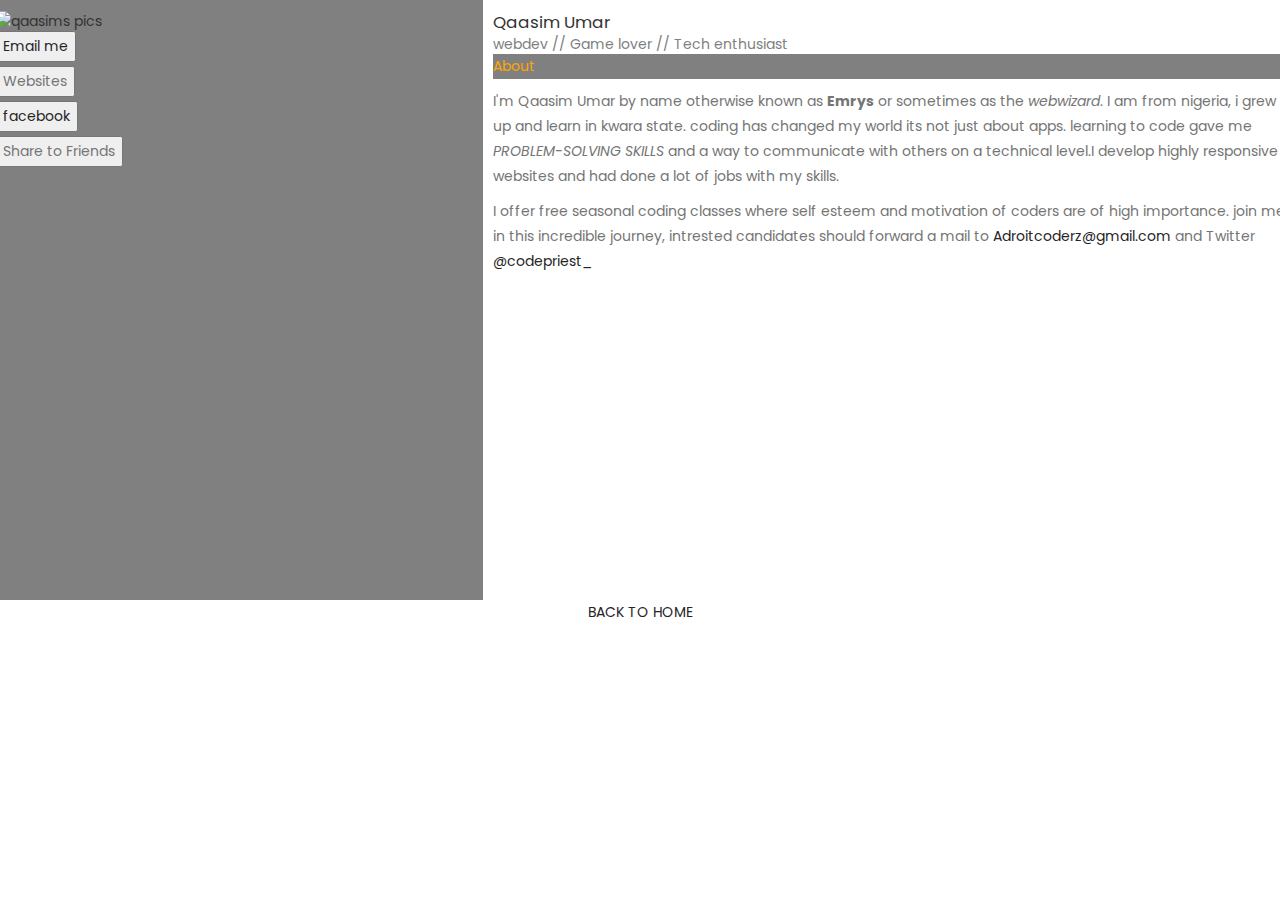
==== aboutus.html @ efe297c6 "first commit" ====
<!DOCTYPE html>
<html>
<head>



<meta charset="UTF-8">
     <meta http-equiv="X-UA-Compatible" content="IE=Edge">
     <meta name="description" content="">
     <meta name="keywords" content="">
     <meta name="author" content="">
     <meta name="viewport" content="width=device-width, initial-scale=1, maximum-scale=1">


<link rel="stylesheet" href="css/bootstrap.min.css">
<link rel="stylesheet" href="css/magnific-popup.css">
<link rel="stylesheet" href="css/font-awesome.min.css">

<!-- MAIN CSS -->
<link rel="stylesheet" href="css/templatemo-style.css">


<style>
* {
  box-sizing: border-box;
}

/* Create two unequal columns that floats next to each other */
.column {
  float: left;
  padding: 10px;
  height: 600px; /* Should be removed. Only for demonstration */
}

.left {
  width: 38%;
}

.right {
  width: 62%;
}

/* Clear floats after the columns */
.row:after {
  content: "";
  display: table;
  clear: both;
}
</style>
</head>
<body>


<div class="row">
  <div class="column left" style="background-color:gray;">
   <!-- <div class="col-md-4 col-sm-12">-->
<div class="about-image">
<img src="image/maprojpics.jpg" class="image-responsive" alt="qaasims pics">
 
   <p style= "background: black; height:25px; width:75px; "><a href="mailto:adroitcoderz@gmail.com" ><input type="submit" value ="Email me"></a>
   
   <p style= "background: gray; height:25px; width:75px; "><input type="submit" value="Websites"></p>
   <p style= "background: gray; height:25px; width:72px; "><a href="https://www.facebook.com/profile.php?id=100010663511222" ><input type="submit" value="facebook"></a></p>
   <p style= "background: gray; height:25px; width:116px; "><input type="submit" value="Share to Friends"></p>
   </div> 
  </div>
 





  <div class="column right" style="background-color:white;">
 
 <big> Qaasim Umar</big></br>
 <font color=" gray">webdev // Game lover // Tech enthusiast</font>
 
 
 
 <p style="background:gray; color:orange; marginright:80%; border-width:1px; border-color:red;"> About </p>
<p>
 I'm Qaasim Umar by name otherwise known as <b>Emrys</b> or sometimes as the  <i>webwizard</i>. I am from nigeria, i grew up and learn in kwara state.
 </i></b> coding has changed my world its not just about apps. learning to code gave me <i> PROBLEM-SOLVING SKILLS</i> and a way to communicate with others on a technical level.I develop highly responsive websites and had done a lot of jobs with my skills.
</p>
<p>
I offer free seasonal coding classes where self esteem and motivation of coders are of high importance. join me in this incredible journey,
intrested candidates should forward a mail to <a href=""mailto:Adroitcoderz@gmail.com"> Adroitcoderz@gmail.com </a>and Twitter <a href="https//:twitter.com/codepriest_ ">@codepriest_ </a>

  </div>
   

  <p align="center"><a href="index.html">BACK TO HOME</a></p>

</body>
</html>
---- css/templatemo-style.css ----
/*

Hydro Template 

http://www.templatemo.com/tm-509-hydro

*/  
  @import url('https://fonts.googleapis.com/css?family=Poppins:400,500,600');

  body {
    background: #ffffff;
    font-family: 'Poppins', sans-serif;
    overflow-x: hidden;
  }


  /*---------------------------------------
     TYPOGRAPHY              
  -----------------------------------------*/

  h1,h2,h3,h4,h5,h6 {
    font-weight: 300;
    line-height: inherit;
    letter-spacing: -1px;
  }

  h1 {
    color: #292929;
    font-size: 3em;
    margin-bottom: 30px;
  }

  h2 {
    color: #393939;
    font-size: 2em;
  }

  h3 {
    color: #505050;
    font-size: 1.5em;
    font-weight: 500;
    margin-bottom: 0;
  }

  h4 {
    color: #696969;
    font-size: 18px;
    line-height: normal;
  }

  p {
    color: #757575;
    font-size: 14px;
    font-weight: normal;
    line-height: 25px;
  }

  strong {
    font-weight: 500;
  }


  /*---------------------------------------
     GENERAL               
  -----------------------------------------*/

  * {
    -webkit-box-sizing: border-box;
    -moz-box-sizing: border-box;
    box-sizing: border-box;
  }

  *:before,
  *:after {
    -webkit-box-sizing: border-box;
    -moz-box-sizing: border-box;
    box-sizing: border-box;
  }

  a {
    color: #252525;
    font-weight: normal;
    -webkit-transition: 0.5s;
    transition: 0.5s;
    text-decoration: none !important;
  }

  a:hover, a:active, a:focus {
    color: #ce3232;
    outline: none;
  }

  .section-title {
    margin-bottom: 60px;
  }

  .section-title h2 {
    margin-top: 0;
    margin-bottom: 10px;
    line-height: 0;
  }

  .section-title .line-bar {
    color: #d9d9d9;
    display: block;
    font-size: 5em;
    line-height: 0;
  }

  .section-btn {
    background: #ce3232;
    border: 0;
    border-radius: 100px;
    color: #ffffff;
    cursor: pointer;
    font-size: inherit;
    font-weight: normal;
    padding: 15px 30px;
    -webkit-transition: 0.5s;
    transition: 0.5s;
  }

  .section-btn:hover,
  .section-btn:focus {
    background: #00F260;  /* fallback for old browsers */
    background: -webkit-linear-gradient(to right, #0575E6, #00F260);  /* Chrome 10-25, Safari 5.1-6 */
    background: linear-gradient(to right, #0575E6, #00F260); /* W3C, IE 10+/ Edge, Firefox 16+, Chrome 26+, Opera 12+, Safari 7+ */
    border-color: transparent;
    color: #393939;
  }

  .overlay {
    background: #00F260;  /* fallback for old browsers */
    background: -webkit-linear-gradient(to right, #0575E6, #00F260);  /* Chrome 10-25, Safari 5.1-6 */
    background: linear-gradient(to right, #0575E6, #00F260); /* W3C, IE 10+/ Edge, Firefox 16+, Chrome 26+, Opera 12+, Safari 7+ */
    opacity: 0.7;
    position: absolute;
    width: 100%;
    height: 100%;
    top: 0;
    right: 0;
    left: 0;
  }

  section {
    padding-top: 80px;
    padding-bottom: 80px;
    text-align: center;
  }


  /*---------------------------------------
       PRE LOADER              
  -----------------------------------------*/

  .preloader {
    position: fixed;
    top: 0;
    left: 0;
    width: 100%;
    height: 100%;
    z-index: 99999;
    display: flex;
    flex-flow: row nowrap;
    justify-content: center;
    align-items: center;
    background: none repeat scroll 0 0 #ffffff;
  }

  .spinner {
    border: 1px solid transparent;
    border-radius: 3px;
    position: relative;
  }

  .spinner:before {
    content: '';
    box-sizing: border-box;
    position: absolute;
    top: 50%;
    left: 50%;
    width: 45px;
    height: 45px;
    margin-top: -10px;
    margin-left: -10px;
    border-radius: 50%;
    border: 1px solid #575757;
    border-top-color: #ffffff;
    animation: spinner .9s linear infinite;
  }

  @-webkit-@keyframes spinner {
    to {transform: rotate(360deg);}
  }

  @keyframes spinner {
    to {transform: rotate(360deg);}
  }


  /*---------------------------------------
      MENU              
  -----------------------------------------*/

  .custom-navbar {
    border: none;
    margin-bottom: 0;
    padding: 25px 0;
  }

  .custom-navbar .navbar-brand {
    color: #ffffff;
    font-size: 25px;
    font-weight: 500;
    letter-spacing: -1px;
  }

  .top-nav-collapse {
    background: #ffffff;
  }

  .custom-navbar .navbar-nav.navbar-nav-first {
    margin-left: 8em;
  }

  .custom-navbar .navbar-nav.navbar-right li a {
    padding-right: 12px;
    padding-left: 12px;
  }

  .custom-navbar .section-btn {
    padding: 15px;
    margin-left: 2em;
  }

  .custom-navbar .section-btn:hover {
    background: #000000;  /* fallback for old browsers */
    background: -webkit-linear-gradient(to right, #434343, #000000);  /* Chrome 10-25, Safari 5.1-6 */
    background: linear-gradient(to right, #434343, #000000); /* W3C, IE 10+/ Edge, Firefox 16+, Chrome 26+, Opera 12+, Safari 7+ */
  }

  .custom-navbar .section-btn a {
    padding: 0;
  }

  .custom-navbar .nav .section-btn a:hover {
    color: #ffffff;
  }

  .custom-navbar .nav li a {
    font-size: 14px;
    font-weight: 500;
    color: #ffffff;
    letter-spacing: -0.5px;
    padding-right: 22px;
    padding-left: 22px;
  }

  .custom-navbar .nav li a:hover {
    background: transparent;
    color: #ce3232;
  }

  .custom-navbar .navbar-nav > li > a:hover,
  .custom-navbar .navbar-nav > li > a:focus {
    background-color: transparent;
  }

  .custom-navbar .nav li.active > a {
    background-color: transparent;
    color: #ce3232;
  }

  .custom-navbar .navbar-toggle {
    border: none;
    padding-top: 10px;
  }

  .custom-navbar .navbar-toggle {
    background-color: transparent;
  }

  .custom-navbar .navbar-toggle .icon-bar {
    background: #252525;
    border-color: transparent;
  }

  @media(min-width:768px) {
    .custom-navbar {
      border-bottom: 0;
      background: 0 0; 
    }

    .custom-navbar.top-nav-collapse {
      background: #ffffff;
      -webkit-box-shadow: 0 1px 30px rgba(0, 0, 0, 0.1);
      -moz-box-shadow: 0 1px 30px rgba(0, 0, 0, 0.1);
      box-shadow: 0 1px 30px rgba(0, 0, 0, 0.1);
      padding: 12px 0;
    }

    .top-nav-collapse .navbar-brand {
      color: #252525;
    }

    .top-nav-collapse .nav li a {
      color: #575757;
    }

    .top-nav-collapse .nav .section-btn a {
      color: #ffffff;
    }
  }



  /*---------------------------------------
      HOME              
  -----------------------------------------*/

  #home {
    background: url('../images/home-bg.jpg') no-repeat center center;
    background-size: cover;
    vertical-align: middle;
    display: -webkit-box;
    display: -webkit-flex;
    display: -ms-flexbox;
    display: flex;
    -webkit-box-align: center;
    -webkit-align-items: center;
    -ms-flex-align: center;
    align-items: center;
    min-height: 100vh;
    position: relative;
    overflow: hidden;
    padding-top: 10em;
    text-align: left;
  }

  #home h1 {
    color: #ffffff;
  }

  .home-info .section-btn {
    background: transparent;
    border: 2px solid #f9f9f9;
    color: #f9f9f9;
  }

  .home-info .section-btn:hover,
  .home-info .section-btn:focus {
    background: #ce3232;
    border-color: transparent;
    color: #ffffff;
  }

  .home-info span {
    display: inline-block;
    vertical-align: middle;
    color: #f9f9f9;
    font-weight: 500;
    margin-left: 20px; 
  }

  .home-info span small {
    display: block;
  }



  /*---------------------------------------
      ABOUT              
  -----------------------------------------*/

  #about {
    text-align: left;
    padding-bottom: 0;
  }

  #about .about-info:first-child {
    margin-right: 40px;
  }

  .about-info .section-title {
    margin: 40px 0 40px 0;
  }

  .about-info {
    margin-top: 60px;
  }

  .skill-thumb strong {
    display: inline-block;
    margin-bottom: 10px;
  }

  .skill-thumb .progress {
    background: #ffffff;
    border-radius: 5px;
    box-shadow: none;
    height: 3px;
    margin-bottom: 25px;
  }

  .skill-thumb .progress-bar {
    background: #1f1f1f;
    box-shadow: none;
  }



  /*---------------------------------------
      WORK             
  -----------------------------------------

  .work-info img {
    width: 100%;
    border-radius: 100%;
  }

  #work .work-thumb {
    overflow: hidden;
    position: relative;
    cursor: pointer;
    border-radius: 3px;
  }

  .work-thumb .work-info {
    position: absolute;
    top: 0px;
    left: 0px;
    right: 0px;
    bottom: 0px;
    display: flex;
    align-items: center;
    justify-content: center;
    flex-direction: column;
    text-align: center;
  }

  .work-thumb .work-info:after {
    position: absolute;
    top: 0px;
    left: 0px;
    right: 0px;
    bottom: 0px;
    content: "";
    background: #ce3232;
    opacity: 0;
    transition: 0.5s;
  }

  .work-thumb .work-info:hover::after {
    opacity: 0.9;
  }

  .work-thumb .work-info h3,
  .work-thumb .work-info small {
    transform: translateY(100%);
    opacity: 0;
    display: block;
    transition: 0.5s 0.2s;
    color: #ffffff;
    z-index: 2;
    position: relative;
  }

  .work-thumb .work-info small {
    color: #d9d9d9;
    text-transform: uppercase;
    font-size: 12px;
    font-weight: 500;
    letter-spacing: 1px;
    margin-top: 3px;
  }

  .work-thumb:hover .work-info h3,
  .work-thumb:hover .work-info small {
    transform: translateY(0px);
    opacity: 1;
  }*/



  /*---------------------------------------
      BLOG             
  -----------------------------------------*/

  #blog {
    background: #f0f0f0;
  }

  #blog-header,
  #blog-detail {
    text-align: left;
  }

  #blog-header {
    background: url('../images/blog-header-bg.jpg') no-repeat center center;
    background-size: cover;
    display: -webkit-box;
    display: -webkit-flex;
    display: -ms-flexbox;
    display: flex;
    -webkit-box-align: center;
    -webkit-align-items: center;
    -ms-flex-align: center;
    align-items: center;
    height: 65vh;
    color: #ffffff;
    position: relative;
    padding-top: 12em;
  }

  #blog-header h2 {
    color: #ffffff;
  }

  .blog-thumb {
    background: #ffffff;
    -webkit-box-shadow: 0 1px 30px rgba(0, 0, 0, 0.1);
    -moz-box-shadow: 0 1px 30px rgba(0, 0, 0, 0.1);
    box-shadow: 0 1px 30px rgba(0, 0, 0, 0.1);
    border-radius: 3px;
    text-align: left;
    margin-bottom: 30px;
    height: 350px;
  }

  .media.blog-thumb .media-left {
    width: 45%;
  }

  .blog-thumb small {
    color: #ce3232;
    font-weight: 500;
    display: block;
  }

  .blog-thumb small .fa {
    margin-right: 5px;
  }

  .blog-thumb h4 {
    margin-top: 2px;
    margin-bottom: 0px;
  }

  #blog-detail h2 {
    padding: 25px 0 10px 0;
  }

  .blog-info {
    padding: 75px 25px;
  }

  .blog-info h3 {
    margin: 0;
    padding: 8px 0 6px 0;
    text-transform: capitalize;
  }

  .blog-info .section-btn {
    background: #f0f0f0;
    color: #393939;
    margin-top: 20px;
  }

  .blog-info .section-btn:hover {
    background: #00F260;  /* fallback for old browsers */
    background: -webkit-linear-gradient(to right, #0575E6, #00F260);  /* Chrome 10-25, Safari 5.1-6 */
    background: linear-gradient(to right, #0575E6, #00F260); /* W3C, IE 10+/ Edge, Firefox 16+, Chrome 26+, Opera 12+, Safari 7+ */
    color: #ffffff;
  }

  .blog-thumb ul {
    margin: 32px 12px 22px 0px;
  }

  .blog-thumb ul li {
    list-style: square;
    font-weight: normal;
    padding: 4px 12px 4px 0px;
  }

  .blog-social-share {
    text-align: center;
    padding-top: 22px;
  }

  .blog-social-share .btn {
    border-radius: 100px;
    border: none;
    font-size: 10px;
    letter-spacing: 0.5px;
    text-transform: uppercase;
    margin: 20px 6px;
    padding: 10px 16px;
  }

  .blog-social-share .btn-primary {
    background: #3b5998;
  }

  .blog-social-share .btn-success {
    background: #1da1f2;
  }

  .blog-social-share .btn-danger {
    background: #dd4b39;
  }

  .blog-social-share a .fa {
    padding-right: 4px;
  }

  .blog-ads {
    background: #f9f9f9;
    border-right: 4px solid #2b2b2b;
    padding: 42px;
    text-align: center;
    margin: 26px 0 26px 0;
  }

  .blog-ads h4 {
    font-size: 18px;
  }



  /*---------------------------------------
      CONTACTS             
  -----------------------------------------*/

  #contact {
    background: gray;  /* fallback for old browsers */
    background: -webkit-linear-gradient(to right,#0575E6, #00F260);  /* Chrome 10-25, Safari 5.1-6 */
    background: linear-gradient(to right,#0575E6,#00F260); /*W3C, IE 10+/ Edge, Firefox 16+, Chrome 26+, Opera 12+, Safari 7+ */
  }

  #contact .section-title h2 {
    color: #ffffff;
  }

  .google-map {
    border-radius: 100%;
    width: 300px;
    height: 180px;
    overflow: hidden;
    margin: 0 auto;
  }

  .google-map iframe {
    border: 0;
    width: 300px;
    height: 300px;
  }

  #contact .form-control {
    border: 0;
    border-radius: 5px;
    box-shadow: none;
    color: rgba(20,20,20,0.5);
    font-size: 14px;
    font-weight: normal;
    margin-bottom: 15px;
    padding-left: 8px;
  }

  #contact input,
  #contact select {
    height: 55px;
  }

  #contact select {
    color: rgba(20,20,20,0.5);
  }

  #contact input[type='submit'] {
    background: #ce3232;
    border-radius: 100px;
    color: #ffffff;
    font-weight: 500;
  }



  /*---------------------------------------
     FOOTER              
  -----------------------------------------*/

  footer {
    background: #000000;  /* fallback for old browsers */
    background: -webkit-linear-gradient(to right, #434343, #000000);  /* Chrome 10-25, Safari 5.1-6 */
    background: linear-gradient(to right, #434343, #000000); /* W3C, IE 10+/ Edge, Firefox 16+, Chrome 26+, Opera 12+, Safari 7+ */
    position: relative;
    padding-top: 80px;
    padding-bottom: 60px;
  }

  footer h2 {
    color: #ffffff;
  }

  .footer-link {
    margin: 0;
    padding: 0;
  }

  .footer-link li {
    display: block;
    list-style: none;
    margin: 5px 10px 5px 0;
  }

  footer p,
  footer span,
  .footer-link li a {
    color: #d9d9d9;
  }

  .copyright-text p,
  .footer-bottom .phone-contact p {
    font-size: 14px;
  }

  .footer-info p {
    margin-right: 4em;
  }

  .footer-bottom {
    border-top: 1px solid rgba(255,255,255,0.1);
    margin-top: 5em;
    padding-top: 3em;
  }

  .footer-bottom .phone-contact,
  .footer-bottom .social-icon {
    display: inline-block;
    vertical-align: top;
  }

  .footer-bottom .phone-contact {
    margin-right: 40px;
  }

  .footer-bottom .phone-contact span {
    font-weight: 500;
    display: inline-block;
    margin-left: 10px;
  }


  /*---------------------------------------
     SOCIAL ICON              
  -----------------------------------------*/

  .social-icon {
    position: relative;
    padding: 0;
    margin: 0;
  }

  .social-icon li {
    display: inline-block;
    list-style: none;
  }

  .social-icon li a {
    border-radius: 100px;
    color: #d9d9d9;
    font-size: 15px;
    text-decoration: none;
    position: relative;
    margin: 5px 10px;
  }

  .social-icon li a:hover {
    color: #ce3232;
  }


  /*---------------------------------------
      MODAL FORM             
  -----------------------------------------*/

  @media (min-width: 992px) {
    .modal-dialog {
      width: 420px;
    }
  }

  .modal-open .modal {
    padding-left: 0 !important;
  }

  .modal-dialog .modal-content {
    background: #000000;  /* fallback for old browsers */
    background: -webkit-linear-gradient(to right, #434343, #000000);  /* Chrome 10-25, Safari 5.1-6 */
    background: linear-gradient(to right, #434343, #000000); /* W3C, IE 10+/ Edge, Firefox 16+, Chrome 26+, Opera 12+, Safari 7+ */
    border: none;
    border-radius: 2px;
    text-align: center;
    position: relative;
    padding: 2em;
  }

  .modal-header, .modal-footer {
    border-bottom: 0;
    padding: 0;
  }

  .modal-dialog .modal-body {
    padding: 0;
  }

  .modal-dialog .modal-body a {
    color: #d9d9d9;
  }

  .modal .close {
    color: #999;
    font-size: 40px;
    font-weight: 300;
    text-shadow: none;
    opacity: 1;
    position: absolute;
    top: 15px;
    right: 15px;
    z-index: 100;
    outline: none;
  }

  .modal-dialog .modal-title {
    margin-bottom: 20px;
  }

  .modal-dialog .modal-title h2 {
    color: #ffffff;
  }

  .modal-dialog .nav-tabs {
    display: inline-block;
  }

  .modal-dialog .nav-tabs > li > a {
    border: 0;
    color: #999999;
    margin-right: 0;
  }

  .modal-dialog .nav-tabs > li.active > a, 
  .modal-dialog .nav-tabs > li.active > a:hover, 
  .modal-dialog .nav-tabs > li.active > a:focus,
  .modal-dialog .nav>li>a:focus, 
  .modal-dialog .nav>li>a:hover {
    color: #ffffff;
    background-color: transparent;
    border: none;
    border-bottom: 1px solid #ce3232;
  }

  .modal-dialog .tab-content {
    padding-top: 20px;
  }

  .modal-dialog form .form-control {
    border-radius: 5px;
    border: 1px solid #595959;
    background: transparent;
    box-shadow: none;
    margin: 15px 0 15px 0;
    height: 50px;
  }

  .modal-dialog form .form-control:hover,
  .modal-dialog form .form-control:focus {
    border-color: #ffffff;
  }

  .modal-dialog form input[type="submit"] {
    background: #ce3232;
    border-color: transparent;
    border-radius: 100px;
    color: #ffffff;
    margin-top: 20px;
  }


  /*---------------------------------------
     RESPONSIVE STYLES              
  -----------------------------------------*/

  @media screen and (max-width: 1170px) {

    .custom-navbar .navbar-nav.navbar-nav-first {
      margin-left: inherit;
    }
  }

  @media screen and (max-width: 991px) {

    h3 {
      font-size: 1.2em;
    }

    p {
      font-size: 13px;
    }

    #home {
      text-align: center;
    }

    .home-info {
      margin-bottom: 3em;
    }

    .custom-navbar .nav li a {
      font-size: 13px;
      padding-right: 11px;
      padding-left: 11px;
    }

    .custom-navbar .section-btn {
      margin-left: 1em;
    }

    .blog-thumb {
      height: inherit;
    }

    .blog-info {
      padding: 45px 25px;
    }

    .media.blog-thumb .media-left {
      display: block;
      width: 100%;
      padding-right: 0;
      overflow: hidden;
    }

    .media.blog-thumb .media-left {
      height: 250px;
    }

    .media.blog-thumb .media-left img {
      position: relative;
      bottom: 10em;
    }

    #work .work-thumb,
    .footer-thumb {
      margin-top: 20px;
      margin-bottom: 30px;
    }
  }

  @media only screen and (min-width: 640px) and (max-width: 767px) {

    #blog-header {
      height: 100vh;
    }

    .media.blog-thumb .media-left {
      height: 550px;
    }

    .media.blog-thumb .media-left img {
      position: relative;
      bottom: 10em;
    }
  }

  @media screen and (max-width: 767px) {

    .custom-navbar {
      background: #ffffff;
      -webkit-box-shadow: 0 1px 30px rgba(0, 0, 0, 0.1);
      -moz-box-shadow: 0 1px 30px rgba(0, 0, 0, 0.1);
      box-shadow: 0 1px 30px rgba(0, 0, 0, 0.1);
      padding: 10px 0;
    }

    .custom-navbar .nav li a {
      line-height: normal;
      padding: 5px;
    }

    .custom-navbar .navbar-brand,
    .top-nav-collapse .navbar-brand {
      color: #252525;
      font-weight: 600;
    }

    .custom-navbar .nav li a,
    .top-nav-collapse .nav li a {
      color: #575757;
    }

    .custom-navbar .navbar-nav.navbar-right li {
      display: inline-block;
    }

    .custom-navbar .section-btn {
      display: block !important;
      width: 50%;
      margin: 10px auto 10px auto;
      padding: 10px;
    }

    .custom-navbar .section-btn a {
      color: #ffffff !important;
    }

    .home-info span {
      margin-top: 20px;
    }

    #about .about-info:first-child {
      margin-right: 0;
    }

    .about-info {
      margin: 40px 0 40px 0;
    }

    .google-map {
      margin-top: 50px;
    }

    footer {
      text-align: center;
    }

    .footer-info p,
    .footer-bottom .phone-contact {
      margin-right: 0;
    }
  }

  @media screen and (max-width: 639px) {

    h1 {
      font-size: 2em;
    }

    .media.blog-thumb .media-left {
      height: 320px;
    }

    .media.blog-thumb .media-left img {
      position: relative;
      bottom: 6em;
    }
    
  }
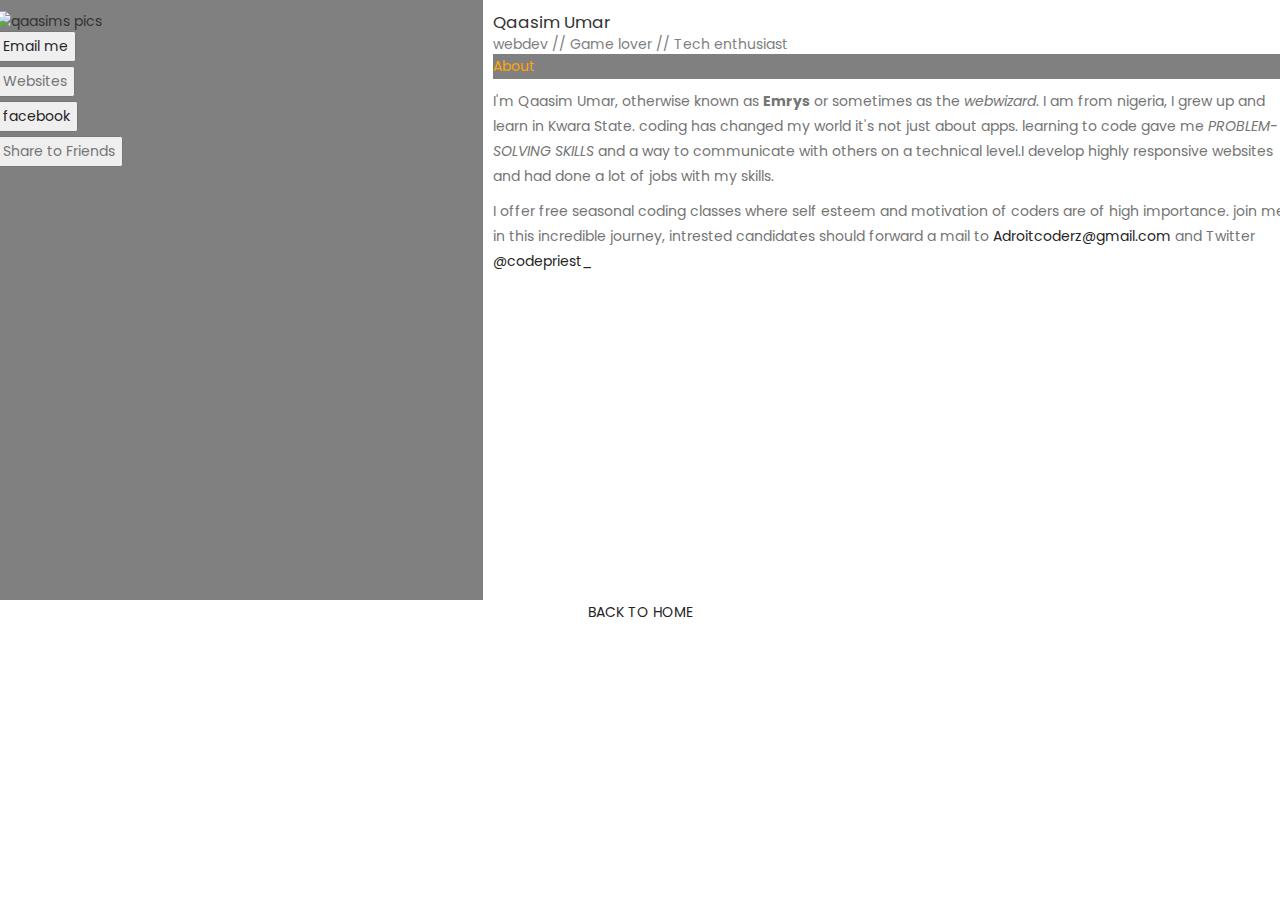
==== commit acee6f18: "Update aboutus.html" ====
--- a/aboutus.html
+++ b/aboutus.html
@@ -79,8 +79,8 @@
  
  <p style="background:gray; color:orange; marginright:80%; border-width:1px; border-color:red;"> About </p>
 <p>
- I'm Qaasim Umar by name otherwise known as <b>Emrys</b> or sometimes as the  <i>webwizard</i>. I am from nigeria, i grew up and learn in kwara state.
- </i></b> coding has changed my world its not just about apps. learning to code gave me <i> PROBLEM-SOLVING SKILLS</i> and a way to communicate with others on a technical level.I develop highly responsive websites and had done a lot of jobs with my skills.
+ I'm Qaasim Umar, otherwise known as <b>Emrys</b> or sometimes as the <i>webwizard</i>. I am from nigeria, I grew up and learn in Kwara State.
+ </i></b> coding has changed my world it's not just about apps. learning to code gave me <i> PROBLEM-SOLVING SKILLS</i> and a way to communicate with others on a technical level.I develop highly responsive websites and had done a lot of jobs with my skills.
 </p>
 <p>
 I offer free seasonal coding classes where self esteem and motivation of coders are of high importance. join me in this incredible journey,
@@ -92,4 +92,4 @@
   <p align="center"><a href="index.html">BACK TO HOME</a></p>
 
 </body>
-</html>+</html>
